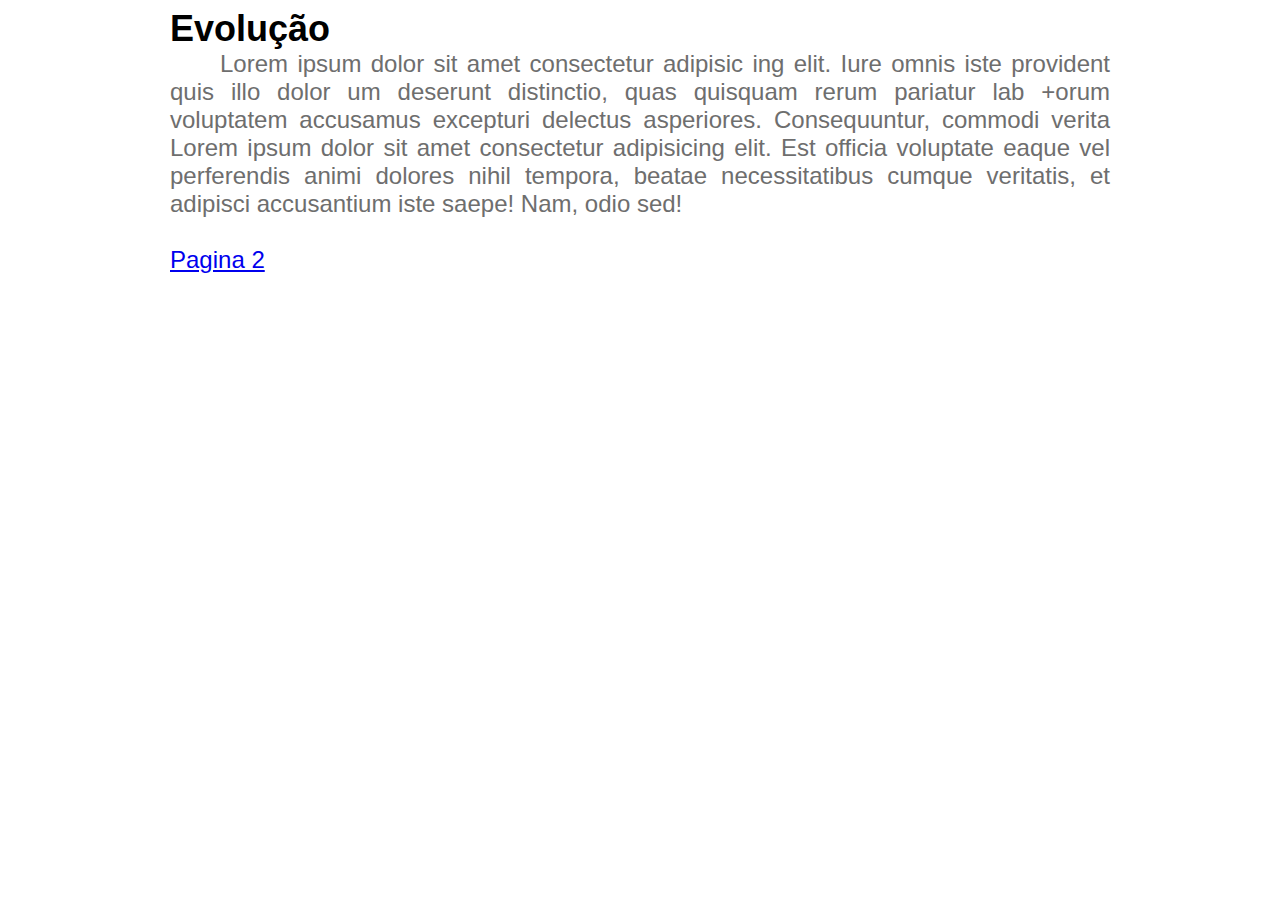
==== Trabalho/Evolução.html @ 52789513 "arquivos do meu trabalho" ====
<!DOCTYPE html>
<html lang="pt-br">
  <head>
    <meta charset="UTF-8" />
    <meta name="viewport" content="width=device-width, initial-scale=1.0" />
    <title>Evolução</title>
    <link rel="stylesheet" href="style.css" />
  </head>
  <body>
    <!Texto!>

    <h2>Evolução</h2>
    <p class="Texto">
      Lorem ipsum dolor sit amet consectetur adipisic ing elit. Iure omnis iste
      provident quis illo dolor um deserunt distinctio, quas quisquam rerum
      pariatur lab +orum voluptatem accusamus excepturi delectus asperiores.
      Consequuntur, commodi verita Lorem ipsum dolor sit amet consectetur
      adipisicing elit. Est officia voluptate eaque vel perferendis animi
      dolores nihil tempora, beatae necessitatibus cumque veritatis, et adipisci
      accusantium iste saepe! Nam, odio sed!
    </p>

    <br />
    <div class="andar">
      <a href="OndeéUtilizado.html">Pagina 2</a>
    </div>
  </body>
</html>
---- Trabalho/style.css ----
body {

    
    font-family:arial; /* Troca a fonte */
    font-size: 1.5em;  /* Deixa o texto maior*/
}

h2{
  width: 940px;
    margin: 0 auto;
    display: flex;
}


  .linha {
    display: flex;        /* Coloca os (p e h3) lado a lado */
    align-items: center;  /* Alinha verticalmente ao centro */
    text-indent: 10px;  /* Da um espaço */
  }
  h4, p {
    margin: 0;  } /* Tira a margem Paradrao */
    h1 {
      font-size: 3em;
    }
    .Texto{
      
      color: #6e6e6e;     /* Muda a cor do texto*/
      text-align: justify; /* Justifica */
      text-indent: 50px;   
      display: flex;
      width: 940px;
    margin: 0 auto;

     
    }
   
   .titulo h1{
   
    background: linear-gradient(to left, rgb(137, 150, 150), #000000);
    background-clip: text;
    -webkit-text-fill-color: transparent;
  }
   .titulo img{
    width: auto;
   width: 200px;
   }
   .titulo{
    width: 940px;
    margin: 0 auto;
    display: flex;
   
   }
   .andar{

    width: 940px;
    margin: 0 auto;
    display: flex;
   }
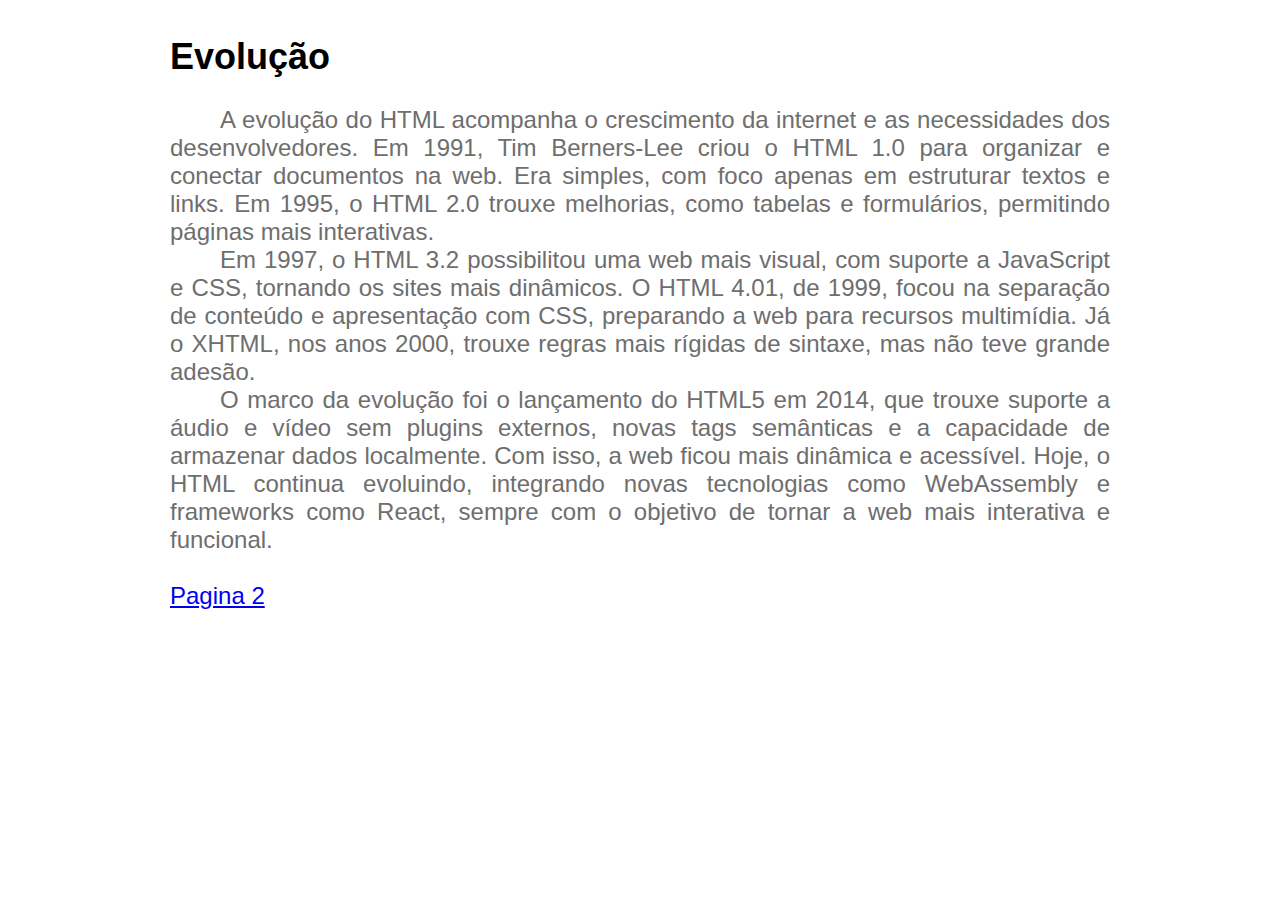
==== commit b8316e35: "atualização" ====
--- a/Trabalho/Evolução.html
+++ b/Trabalho/Evolução.html
@@ -9,17 +9,15 @@
   <body>
     <!Texto!>
 
+
+<br>
     <h2>Evolução</h2>
+    <br>
     <p class="Texto">
-      Lorem ipsum dolor sit amet consectetur adipisic ing elit. Iure omnis iste
-      provident quis illo dolor um deserunt distinctio, quas quisquam rerum
-      pariatur lab +orum voluptatem accusamus excepturi delectus asperiores.
-      Consequuntur, commodi verita Lorem ipsum dolor sit amet consectetur
-      adipisicing elit. Est officia voluptate eaque vel perferendis animi
-      dolores nihil tempora, beatae necessitatibus cumque veritatis, et adipisci
-      accusantium iste saepe! Nam, odio sed!
+      A evolução do HTML acompanha o crescimento da internet e as necessidades dos desenvolvedores. Em 1991, Tim Berners-Lee criou o HTML 1.0 para organizar e conectar documentos na web. Era simples, com foco apenas em estruturar textos e links. Em 1995, o HTML 2.0 trouxe melhorias, como tabelas e formulários, permitindo páginas mais interativas.
     </p>
-
+    <p class="Texto"> Em 1997, o HTML 3.2 possibilitou uma web mais visual, com suporte a JavaScript e CSS, tornando os sites mais dinâmicos. O HTML 4.01, de 1999, focou na separação de conteúdo e apresentação com CSS, preparando a web para recursos multimídia. Já o XHTML, nos anos 2000, trouxe regras mais rígidas de sintaxe, mas não teve grande adesão.</p>
+    <p class="Texto">  O marco da evolução foi o lançamento do HTML5 em 2014, que trouxe suporte a áudio e vídeo sem plugins externos, novas tags semânticas e a capacidade de armazenar dados localmente. Com isso, a web ficou mais dinâmica e acessível. Hoje, o HTML continua evoluindo, integrando novas tecnologias como WebAssembly e frameworks como React, sempre com o objetivo de tornar a web mais interativa e funcional.</p>
     <br />
     <div class="andar">
       <a href="OndeéUtilizado.html">Pagina 2</a>
--- a/Trabalho/style.css
+++ b/Trabalho/style.css
@@ -6,7 +6,7 @@
 }
 
 h2{
-  width: 940px;
+    width: 940px;
     margin: 0 auto;
     display: flex;
 }
@@ -36,7 +36,7 @@
    
    .titulo h1{
    
-    background: linear-gradient(to left, rgb(137, 150, 150), #000000);
+    background: linear-gradient(to left, rgb(46, 34, 20), #9c9a9a);
     background-clip: text;
     -webkit-text-fill-color: transparent;
   }
@@ -56,4 +56,10 @@
     margin: 0 auto;
     display: flex;
    }
-   +   
+    
+   @media screen and (max-width: 768px){.andar,.linha,.Texto,.titulo,h4,p,h2,h1,img{
+    width: 100%;
+    flex-direction: column;
+   }
+  }